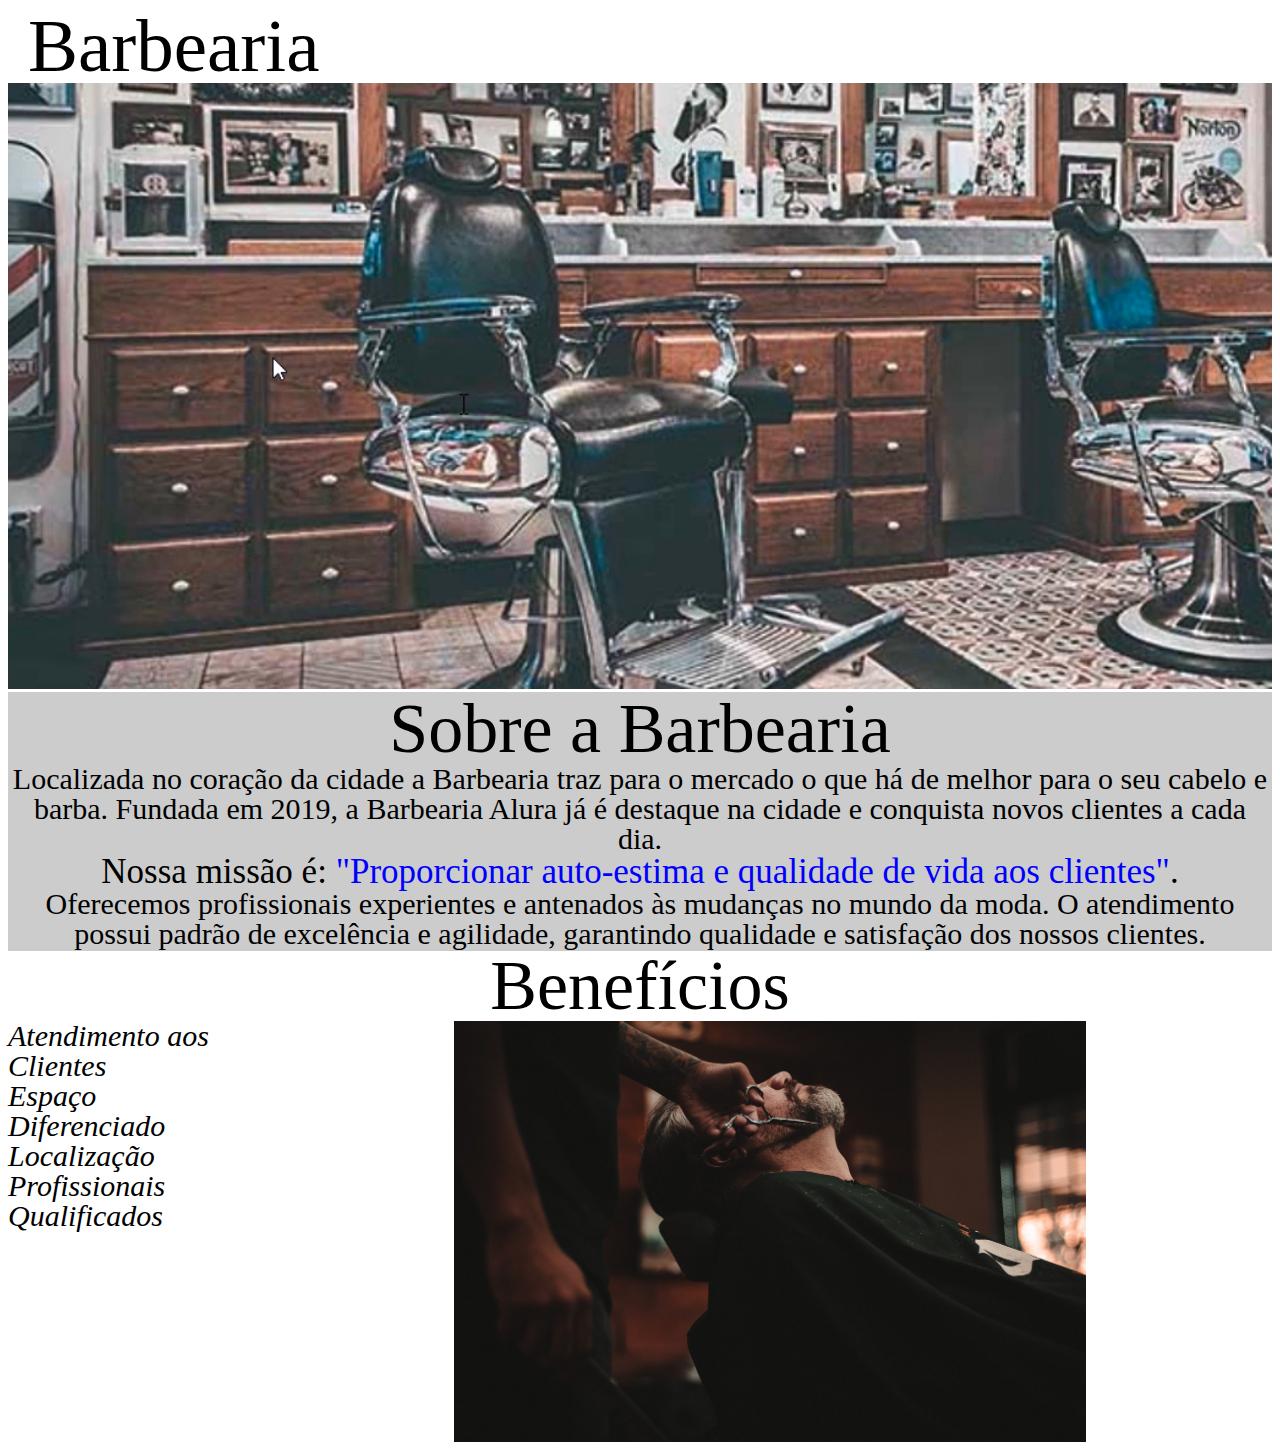
==== v1/index.html @ e7c44560 "criacao da pagina de produtos" ====
<!DOCTYPE html> <!--Informação que demonstra a versão, utilizada pelo navegador  -->
    <html lag="pt-br">
        <!-- Informações passadas para o navegador -->
        <head>
            <meta charset="UTF-8"> <!--dicionario que tem todos os caracteres das maiorias das linguagens -->
            <title>Barbearia </title> <!--nome da pagina -->
            <link rel = "stylesheet" href ="reset.css"> <!--ignorar templates adicionados pelo navegador -->
            <link rel="stylesheet" href="style.css"> <!--relacionamento desse link. onde o arquivo esta-->
        </head>

        <!--Informações exibidas na página-->
        <body>
            <header>
                <h1 class="titulo-principal">Barbearia </h1>
            </header>
                <img id="banner" src="imagembarbearia.jpg">
                <div class="principal">
                    <h2 class="titulo-centralizado">Sobre a Barbearia </h2>

                    <p>Localizada no coração da cidade a <strong>Barbearia </strong> traz para o mercado o que há de melhor para o seu cabelo e barba. Fundada em 2019, a Barbearia Alura já é destaque na cidade e conquista novos clientes a cada dia.</p>

                    <p id="missao"><em>Nossa missão é: <strong>"Proporcionar auto-estima e qualidade de vida aos clientes"</strong>.</em></p>

                    <p>Oferecemos profissionais experientes e antenados às mudanças no mundo da moda. O atendimento possui padrão de excelência e agilidade, garantindo qualidade e satisfação dos nossos clientes.</p>
                </div>
                <div class="beneficios">
                    <h3 class="titulo-centralizado">Benefícios</h3>
                    <ul>
                        <li class="itens">Atendimento aos Clientes</li>
                        <li class="itens">Espaço Diferenciado</li> 
                        <li class="itens">Localização</li> 
                        <li class="itens">Profissionais Qualificados</li>
                    </ul>
                    <img  src="beneficios.jpg" class="imagembeneficios">
                </div>
        </body>
    </html>
---- v1/style.css ----
body{
   
    padding: 5px;
    margin: 3px;

}
#banner{
    width: 100%;
}
.principal{
    padding: 2px;
    background:#CCCCCC
}
.titulo-principal{
    padding-left:20px;
    font-size: 75px;
}
.titulo-centralizado{
    text-align: center;
    font-size:70px;
}
p{
    text-align: center;
    font-size: 30px;
}
#missao{
    font-size:35px;
}
em strong{
   color: blue;
}
.itens{
    font-size: 30px;
    font-style: italic;
}
.beneficios{
   background: rgb(255, 255, 255);
}
ul{
    display: inline-block;
    vertical-align: top;
    width:20%;
    margin-right: 15%;
}
.imagembeneficios{
    width:50%;

}
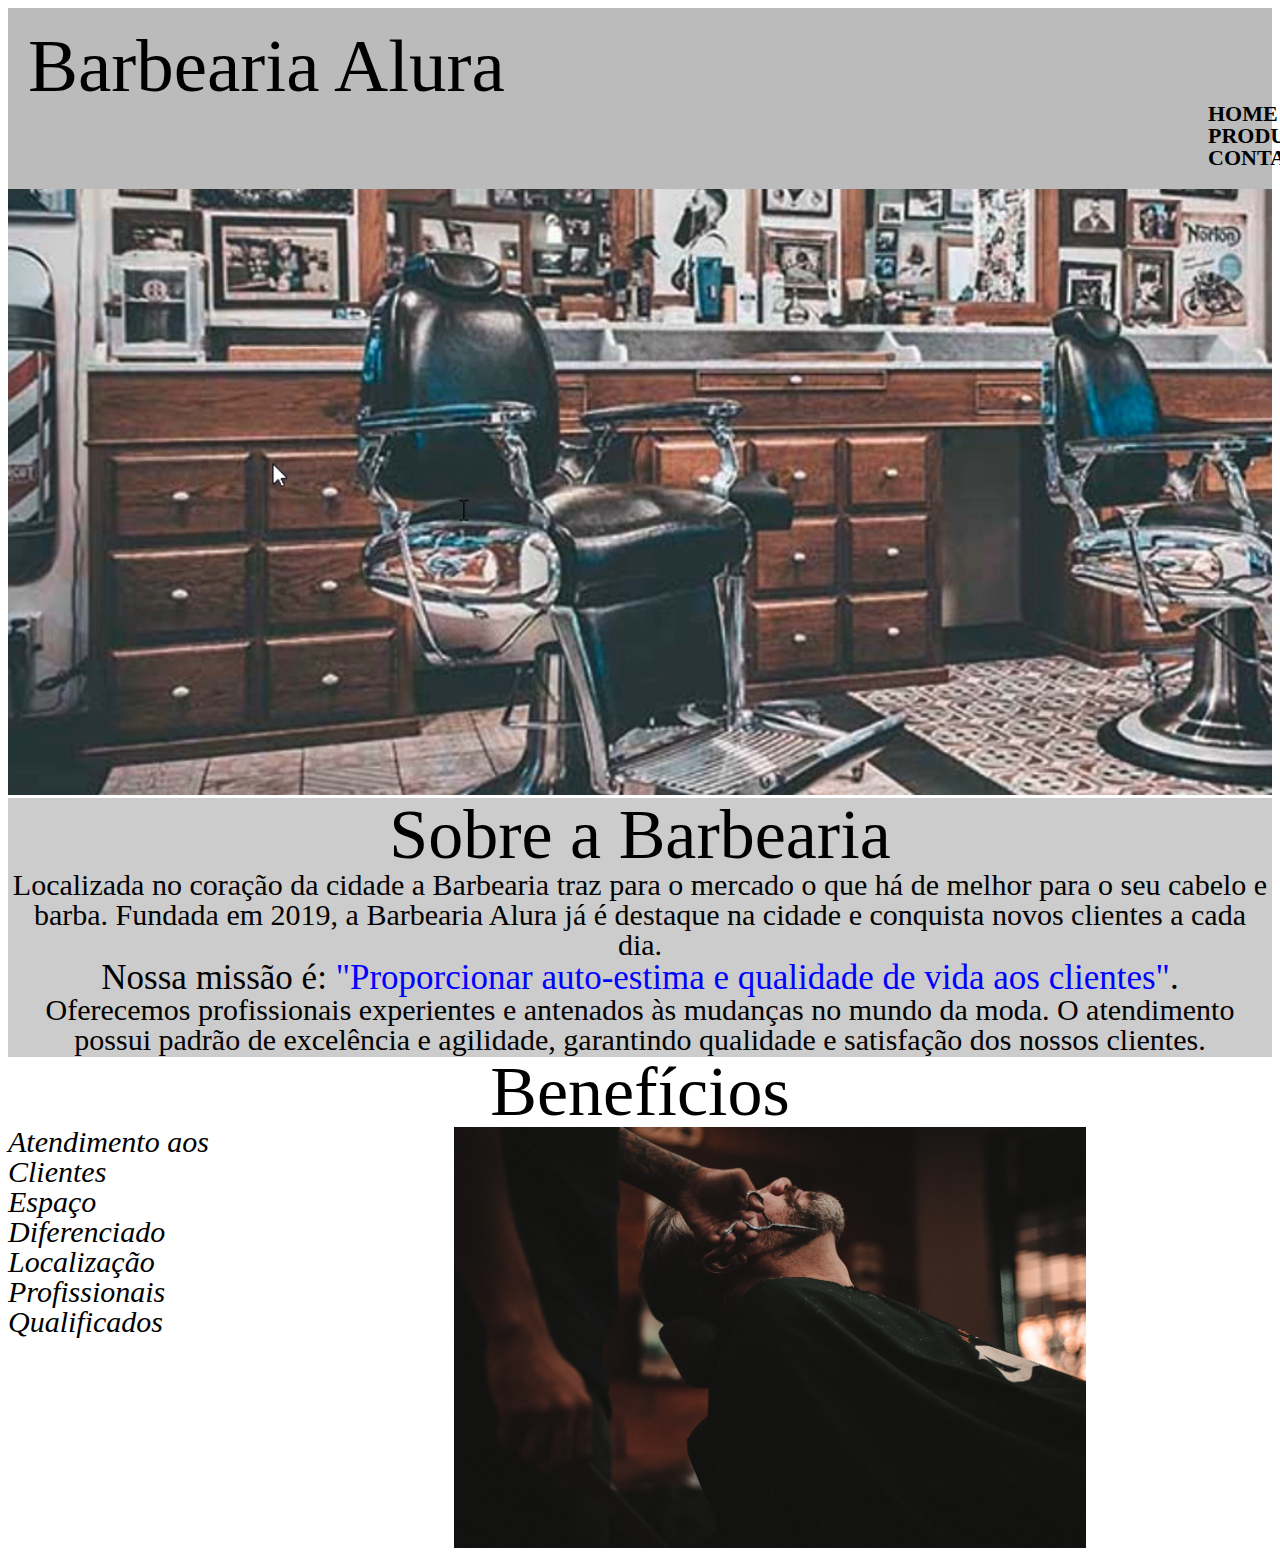
==== commit dd58f11b: "Commit final" ====
--- a/v1/index.html
+++ b/v1/index.html
@@ -5,13 +5,22 @@
             <meta charset="UTF-8"> <!--dicionario que tem todos os caracteres das maiorias das linguagens -->
             <title>Barbearia </title> <!--nome da pagina -->
             <link rel = "stylesheet" href ="reset.css"> <!--ignorar templates adicionados pelo navegador -->
-            <link rel="stylesheet" href="style.css"> <!--relacionamento desse link. onde o arquivo esta-->
+            <link rel="stylesheet" href="style-home.css"> <!--relacionamento desse link. onde o arquivo esta-->
         </head>
 
         <!--Informações exibidas na página-->
         <body>
             <header>
-                <h1 class="titulo-principal">Barbearia </h1>
+                <div class="caixa">
+                    <h1 class="titulo-principal">Barbearia Alura</h1>
+                        <nav>
+                            <ul>
+                                <li><a href="index.html">Home</a></li>
+                                <li><a href="produtos.html">Produtos</a></li>
+                                <li><a href="contato.html">Contato</a></li>
+                            </ul>
+                        </nav>
+               </div>
             </header>
                 <img id="banner" src="imagembarbearia.jpg">
                 <div class="principal">
--- a/v1/style-home.css
+++ b/v1/style-home.css
@@ -0,0 +1,78 @@
+body{
+   
+    padding: 5px;
+    margin: 3px;
+
+}
+#banner{
+    width: 100%;
+}
+.principal{
+    padding: 2px;
+    background:#CCCCCC
+}
+.titulo-principal{
+    padding-left:20px;
+    font-size: 75px;
+}
+.titulo-centralizado{
+    text-align: center;
+    font-size:70px;
+}
+p{
+    text-align: center;
+    font-size: 30px;
+}
+#missao{
+    font-size:35px;
+}
+em strong{
+   color: blue;
+}
+.itens{
+    font-size: 30px;
+    font-style: italic;
+}
+.beneficios{
+   background: rgb(255, 255, 255);
+}
+ul{
+    display: inline-block;
+    vertical-align: top;
+    width:20%;
+    margin-right: 15%;
+}
+.imagembeneficios{
+    width:50%;
+}
+
+ header{
+    background: #BBBBBB;
+    padding: 20px 0;
+ }
+ .caixa{
+   position:relative;
+   width: 940px;
+   margin: 0 0;
+ }
+ nav{
+   position:inline;
+   top:110px;
+   right:50%;
+ }
+ nav li{
+    display: inline;
+    margin: 0 0 0 1200px;
+ }
+ nav a {
+    text-transform: uppercase;
+    color: #000000;
+    font-weight: bold;
+    font-size: 22px;
+    text-decoration: none;
+   
+ }
+ nav a:hover {
+   color: crimson; 
+   text-decoration: underline;
+ }